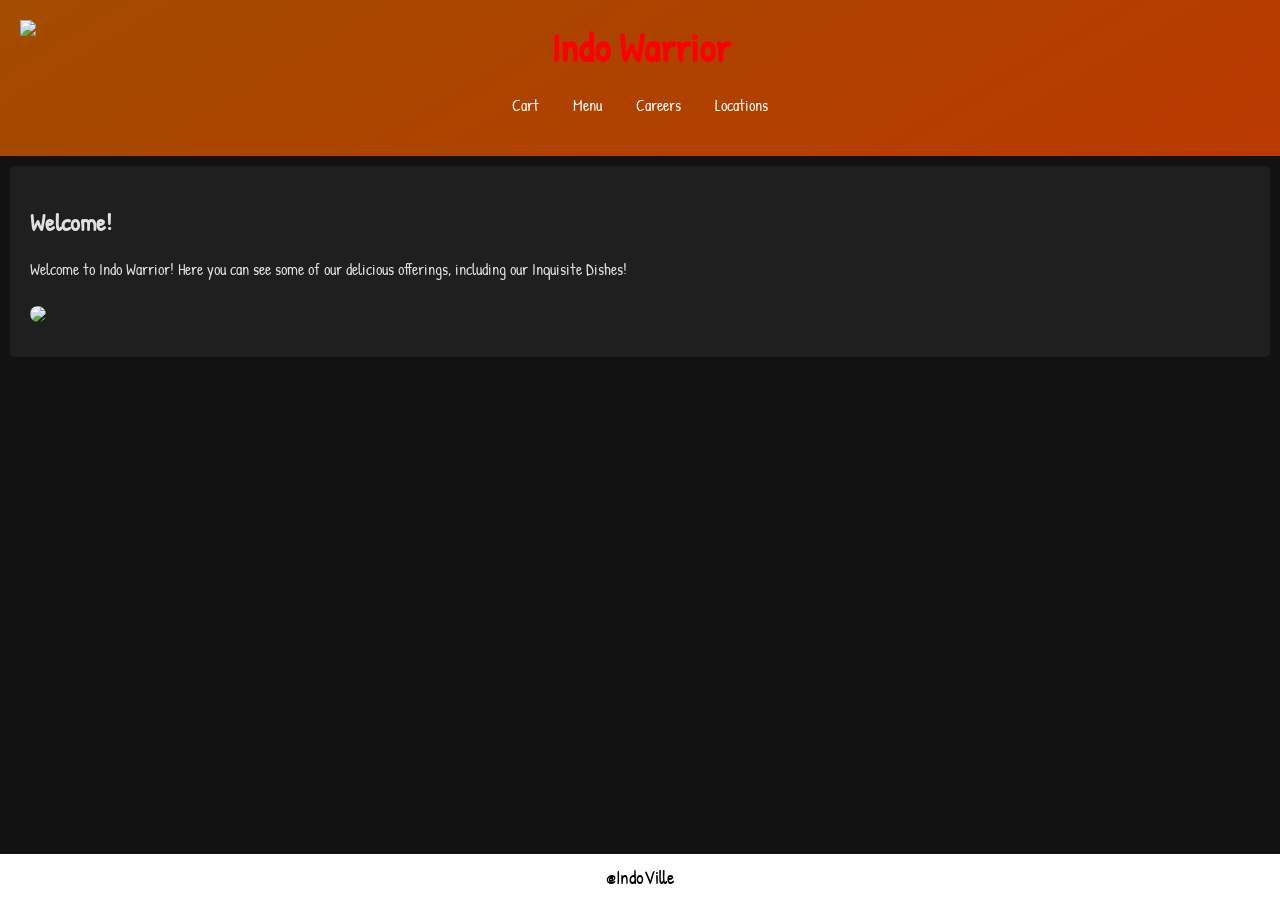
==== Project/INDO Warriors Restaurant.html @ 4912cf06 "Group Project(INDO Warriors)" ====
<!DOCTYPE html>
<html lang="en">
<head>
    <meta charset="UTF-8">
    <meta name="viewport" content="width=device-width, initial-scale=1.0">
    <title>INDO Warriors</title>
    <link href="https://fonts.googleapis.com/css2?family=Patrick+Hand&display=swap" rel="stylesheet">
    <link rel="stylesheet" href="https://cdnjs.cloudflare.com/ajax/libs/font-awesome/6.0.0-beta3/css/all.min.css">
    <style>
        body {
            font-family: 'Patrick Hand', cursive; 
            margin: 0;
            padding: 0;
            background-color: #121212; 
            color: #e0e0e0; 
            padding-bottom: 50px; 
        }
        header {
            background: linear-gradient(149deg, #a34c00, #FF0000);
            background-size: 400% 400%;
            animation: AnimationName 10s ease infinite;
            color: #FF0000;
            padding: 20px 0;
            text-align: center;
            position: relative;
        }
        h1 {
            margin: 0;
            font-size: 2.5em;
        }
        img.header-image {
            position: absolute;
            top: 20px; 
            left: 20px; 
            height: 60px; 
            width: auto;  
        }
        nav {
            margin: 20px 0;
        }
        nav a {
            margin: 0 15px;
            color: #FFFFFF; 
            text-decoration: none;
            cursor: pointer; 
            transition: color 0.3s; 
        }
        nav a:hover {
            color: #FF0000; 
        }
        section {
            padding: 20px;
            margin: 10px;
            background: #1f1f1f; 
            border-radius: 5px;
            display: none; 
        }
        img.food-image {
            max-width: 100%;
            border-radius: 10px;
            margin: 10px 0;
        }
        footer {
            text-align: center;
            padding: 10px;
            background: #1e1e1e; 
            color: #fff;
            position: relative;
            bottom: 0;
            width: 100%;
        }
        .active {
            display: block; 
        }
        .async-bar {
            position: fixed;
            left: 0;
            bottom: 0;
            width: 100%;
            background: #fff;
            color: #000;
            text-align: center;
            padding: 10px 0;
            font-size: 1.2em;
        }
        .price-box {
            font-weight: bold;
            color: #FFD700; 
            margin-left: 10px;
        }
        .social-icons {
            margin-top: 10px;
        }
        .social-icons a {
            color: #e0e0e0;
            margin: 0 10px;
            font-size: 1.5em;
            transition: color 0.3s;
        }
        .social-icons a:hover {
            color: #FF0000; 
        }
        @keyframes AnimationName {
            0% { background-position: 48% 0%; }
            50% { background-position: 53% 100%; }
            100% { background-position: 48% 0%; }
        }
    </style>
</head>
<body>

<header>
    <img src="https://th.bing.com/th/id/OIP.vwUh3iapPznWQwr9eotTnQHaEc?rs=1&pid=ImgDetMain" class="header-image">
    <h1>Indo Warrior</h1>
    <nav>
        <a onclick="showSection('cart')">Cart</a>
        <a onclick="showSection('menu')">Menu</a>
        <a onclick="showSection('carrers')">Careers</a>
        <a onclick="showSection('locations')">Locations</a>
    </nav>
</header>

<section id="cart" class="active">
    <h2>Welcome!</h2>
    <p>Welcome to Indo Warrior! Here you can see some of our delicious offerings, including our Inquisite Dishes!</p>
    <img src="https://th.bing.com/th/id/OIP.epjCkCtiId4Hh-oZkANV9AHaEK?rs=1&pid=ImgDetMain" class="food-image">
</section>

<section id="menu">
    <h2>Menu</h2>
    <p>Explore a variety of delightful dishes crafted from the freshest ingredients. Our menu features:</p>
    <ul>
        <li>Nasi Goreng<span class="price-box">$9.99</span></li>
        <li>Sate Ayam (Chicken Satay)<span class="price-box">$8.49</span></li>
        <li>Gado-Gado Salad<span class="price-box">$7.99</span></li>
        <li>Klepon (Sweet Rice Cake)<span class="price-box">$4.99</span></li>
    </ul>
</section>

<section id="todays-menu">
    <h2>Todays Menu</h2>
    <ul>
        <li>Garlic Herb Roasted Leg of Lamb<span class="price-box">$15.99</span></li>
        <li>Tai Satay Chicken<span class="price-box">$12.99</span></li>
        <li>Specials - Tupeng (w Rice)<span class="price-box">$10.50</span></li>
        <li>Beef Rendang<span class="price-box">$14.99</span></li>
        <li>Kue Ape<span class="price-box">$3.50</span></li>
        <li>Banana Leaf<span class="price-box">$2.99</span></li>
        <li>Wingko<span class="price-box">$5.00</span></li>
    </ul>
</section>

<section id="carrers">
    <h2>Contact</h2>
    <p>If you'd like to get in touch with us, please email us at <a href="mailto:indoville1@grubhub.net" style="color: #87CEEB;">indoville1@grubhub.net</a> or visit our social media channels for the latest updates.</p>
    <div class="social-icons">
        <a href="https://www.instagram.com" target="_blank"><i class="fab fa-instagram"></i></a>
        <a href="https://www.facebook.com" target="_blank"><i class="fab fa-facebook"></i></a>
        <a href="https://www.twitter.com" target="_blank"><i class="fab fa-twitter"></i></a>
    </div>
</section>

<section id="locations">
    <h2>Our Location</h2>
    <p>Visit us at:</p>
    <p>5501 Cedar Ave, Philadelphia, PA, 19143</p>
</section>

<div class="async-bar">
    @IndoVille
</div>

<script>
    function showSection(sectionId) {
        const sections = document.querySelectorAll('section');
        sections.forEach(section => {
            if (section.id === sectionId) {
                section.classList.add('active');
            } else {
                section.classList.remove('active');
            }
        });
    }
</script>

</body>
</html>
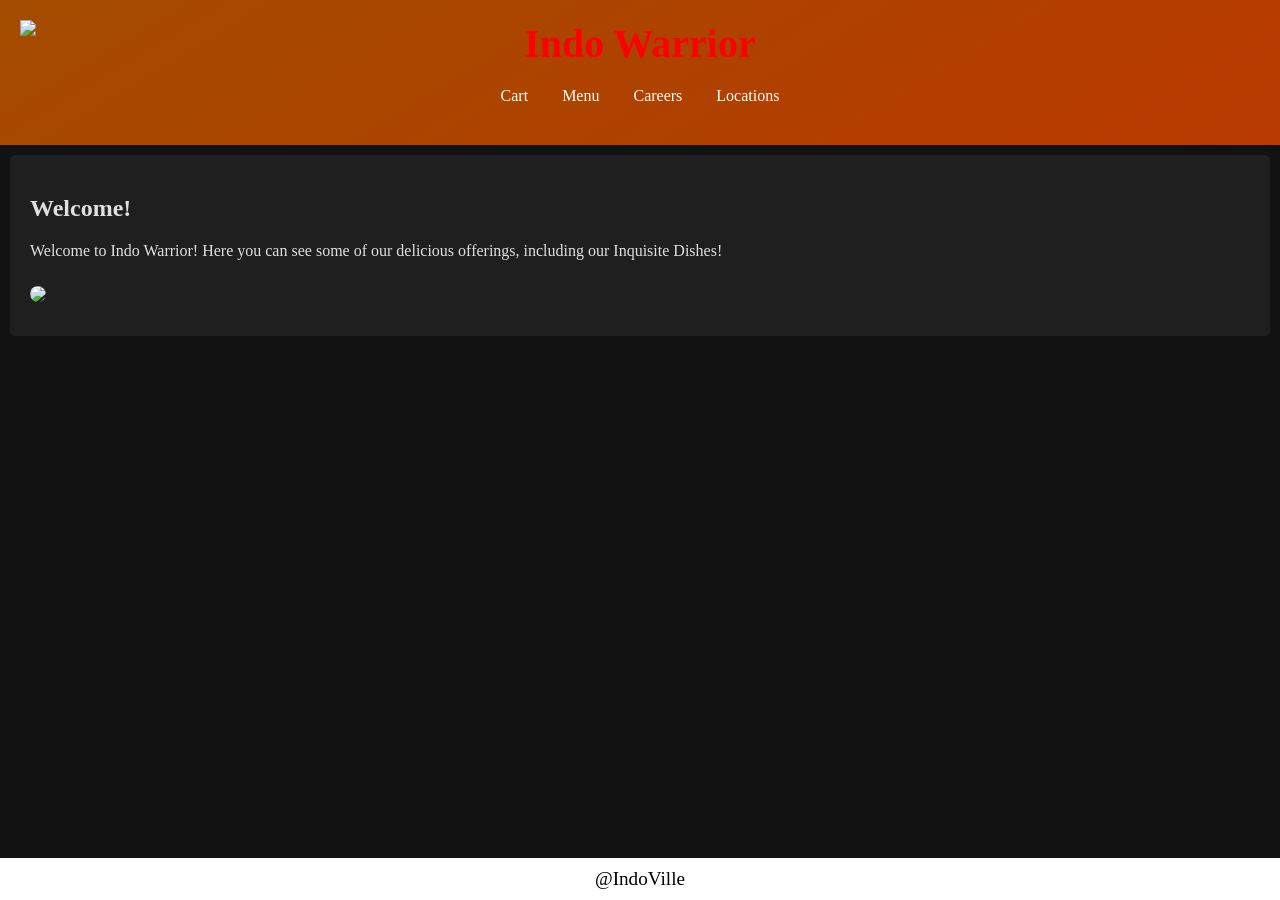
==== commit edc1d00f: "INDO Warriors" ====
--- a/Project/INDO Warriors Restaurant.html
+++ b/Project/INDO Warriors Restaurant.html
@@ -4,7 +4,7 @@
     <meta charset="UTF-8">
     <meta name="viewport" content="width=device-width, initial-scale=1.0">
     <title>INDO Warriors</title>
-    <link href="https://fonts.googleapis.com/css2?family=Patrick+Hand&display=swap" rel="stylesheet">
+    <link href='https://fonts.googleapis.com/css?family=Sofia' rel='stylesheet'>
     <link rel="stylesheet" href="https://cdnjs.cloudflare.com/ajax/libs/font-awesome/6.0.0-beta3/css/all.min.css">
     <style>
         body {
@@ -128,8 +128,11 @@
 
 <section id="menu">
     <h2>Menu</h2>
-    <p>Explore a variety of delightful dishes crafted from the freshest ingredients. Our menu features:</p>
+    <p>At our restaurant, we strive to bring the taste of indonesia to your table with our carefully curated 
+menu of traditional dishes. THE Flavors of indonesian foods are tatseful  blend of sweet, spicy, and savory.
+making it a popular choice for food lovers around the world if your looking for authentic indonesian dining experience we have what you need!</p>
     <ul>
+    Todays Menu!</span></li>
         <li>Nasi Goreng<span class="price-box">$9.99</span></li>
         <li>Sate Ayam (Chicken Satay)<span class="price-box">$8.49</span></li>
         <li>Gado-Gado Salad<span class="price-box">$7.99</span></li>
